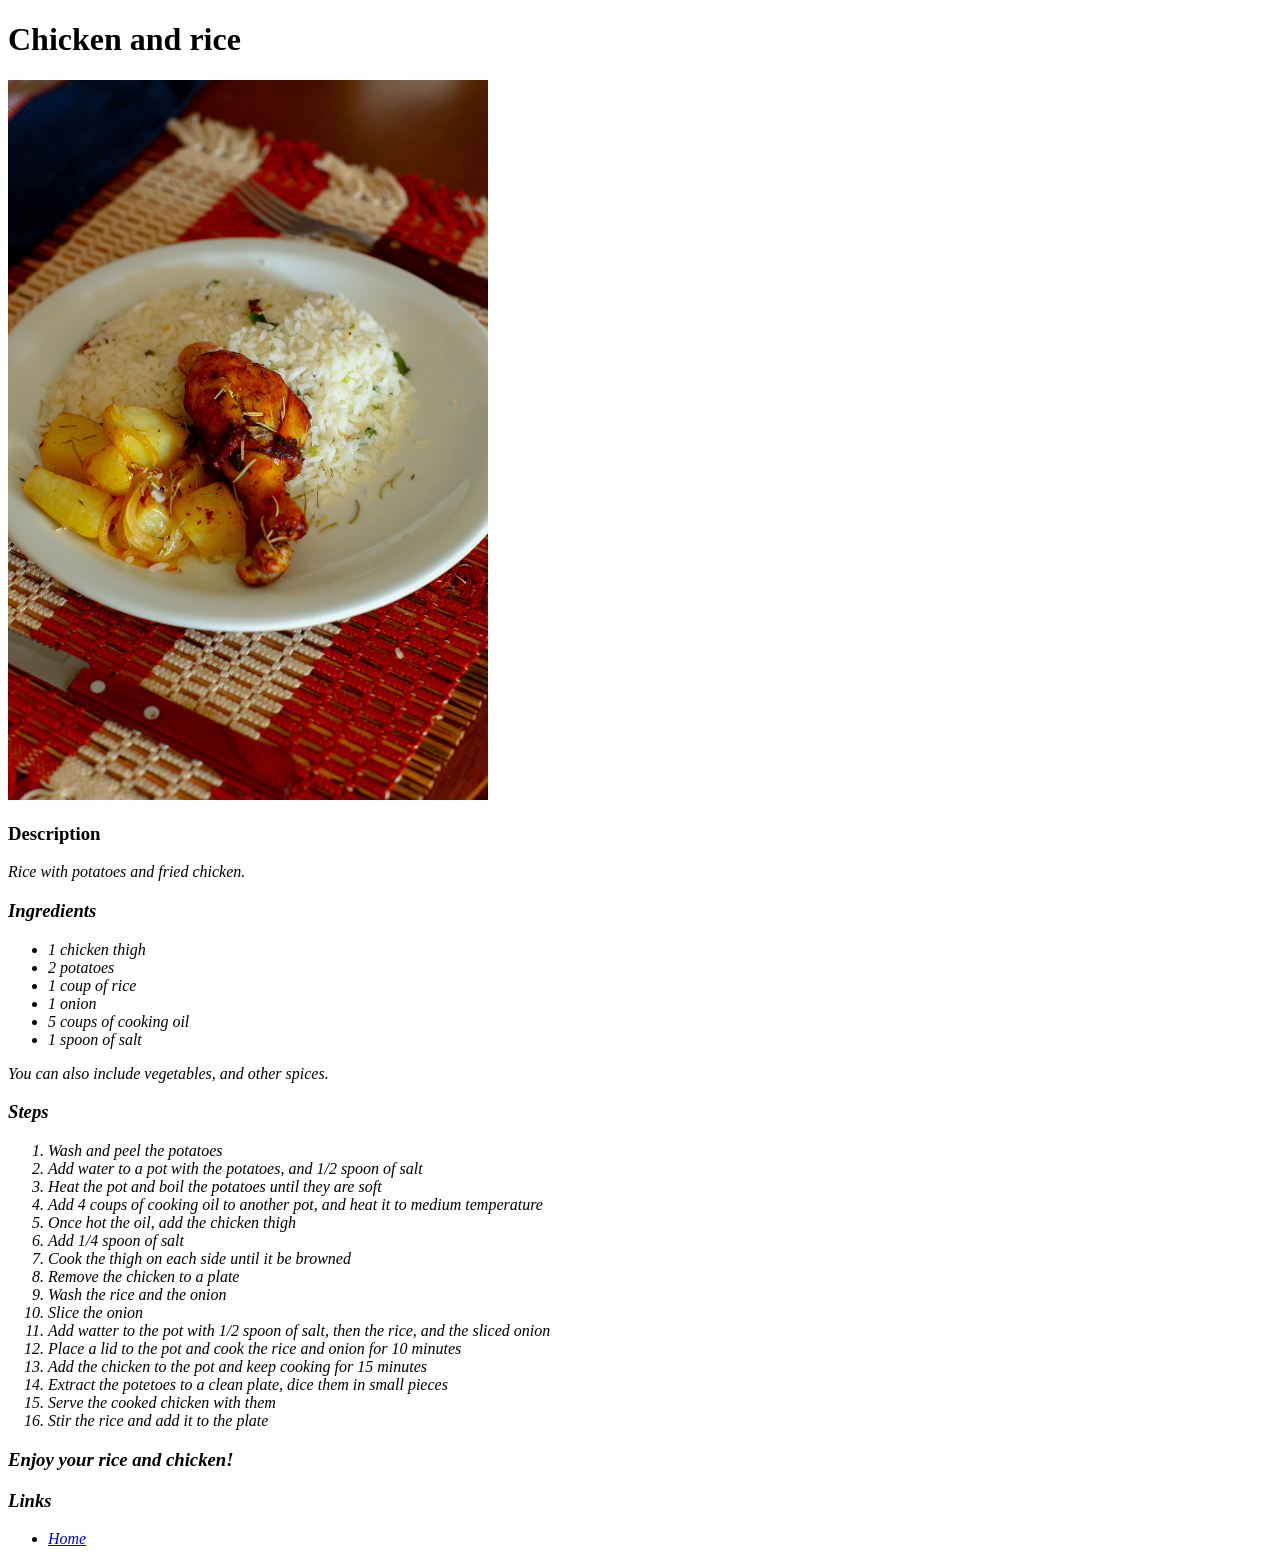
==== recipes/chicken-and-rice.html @ b7d472e0 "Add "Chicken and rice" recipe page" ====
<!DOCTYPE html>

<html lang="en">
	<head>
		<meta charset="utf-8">
		<title>Chicken and rice</title>
	</head>

	<body>
		<h1>Chicken and rice</h1>
		<img src="../assets/chicken-and-rice.jpg" 
			alt="(image)Bowl with rice, potatoes and fried chicken"
			width="480" height="720">

		<h3>Description</h3>
		<p><em>Rice with potatoes and fried chicken.<em></p>

		<h3>Ingredients</h3>
		<ul>
			<li>1 chicken thigh</li>
			<li>2 potatoes</li>
			<li>1 coup of rice</li>
			<li>1 onion</li>
			<li>5 coups of cooking oil</li>
			<li>1 spoon of salt</li>
		</ul>

		<p><em>You can also include vegetables, and other spices.</em></p>

		<h3>Steps</h3>
		<ol>
			<li>Wash and peel the potatoes</li>
			<li>Add water to a pot with the potatoes, and 1/2 spoon 
				of salt</li>
			<li>Heat the pot and boil the potatoes until they are soft</li>
			<li>Add 4 coups of cooking oil to another pot, and heat it to 
				medium temperature</li>	
			<li>Once hot the oil, add the chicken thigh</li>
			<li>Add 1/4 spoon of salt</li>
			<li>Cook the thigh on each side until it be browned</li>
			<li>Remove the chicken to a plate</li>
			<li>Wash the rice and the onion</li>
			<li>Slice the onion</li>
			<li>Add watter to the pot with 1/2 spoon of salt, then the 
				rice, and  the sliced onion</li>
			<li>Place a lid to the pot and cook the rice and onion 
				for 10 minutes</li>
			<li>Add the chicken to the pot and keep cooking for 
				15 minutes</li>
			<li>Extract the potetoes to a clean plate, dice them in small
				pieces</li>
			<li>Serve the cooked chicken with them</li>
			<li>Stir the rice and add it to the plate</li>
		</ol>

		<h3><strong>Enjoy your rice and chicken!</strong></h2>

		<h3>Links</h3>
		<ul>
			<li>
				<a href="../index.html">Home</a>
			</li>
		</ul>
	</body>
</html>
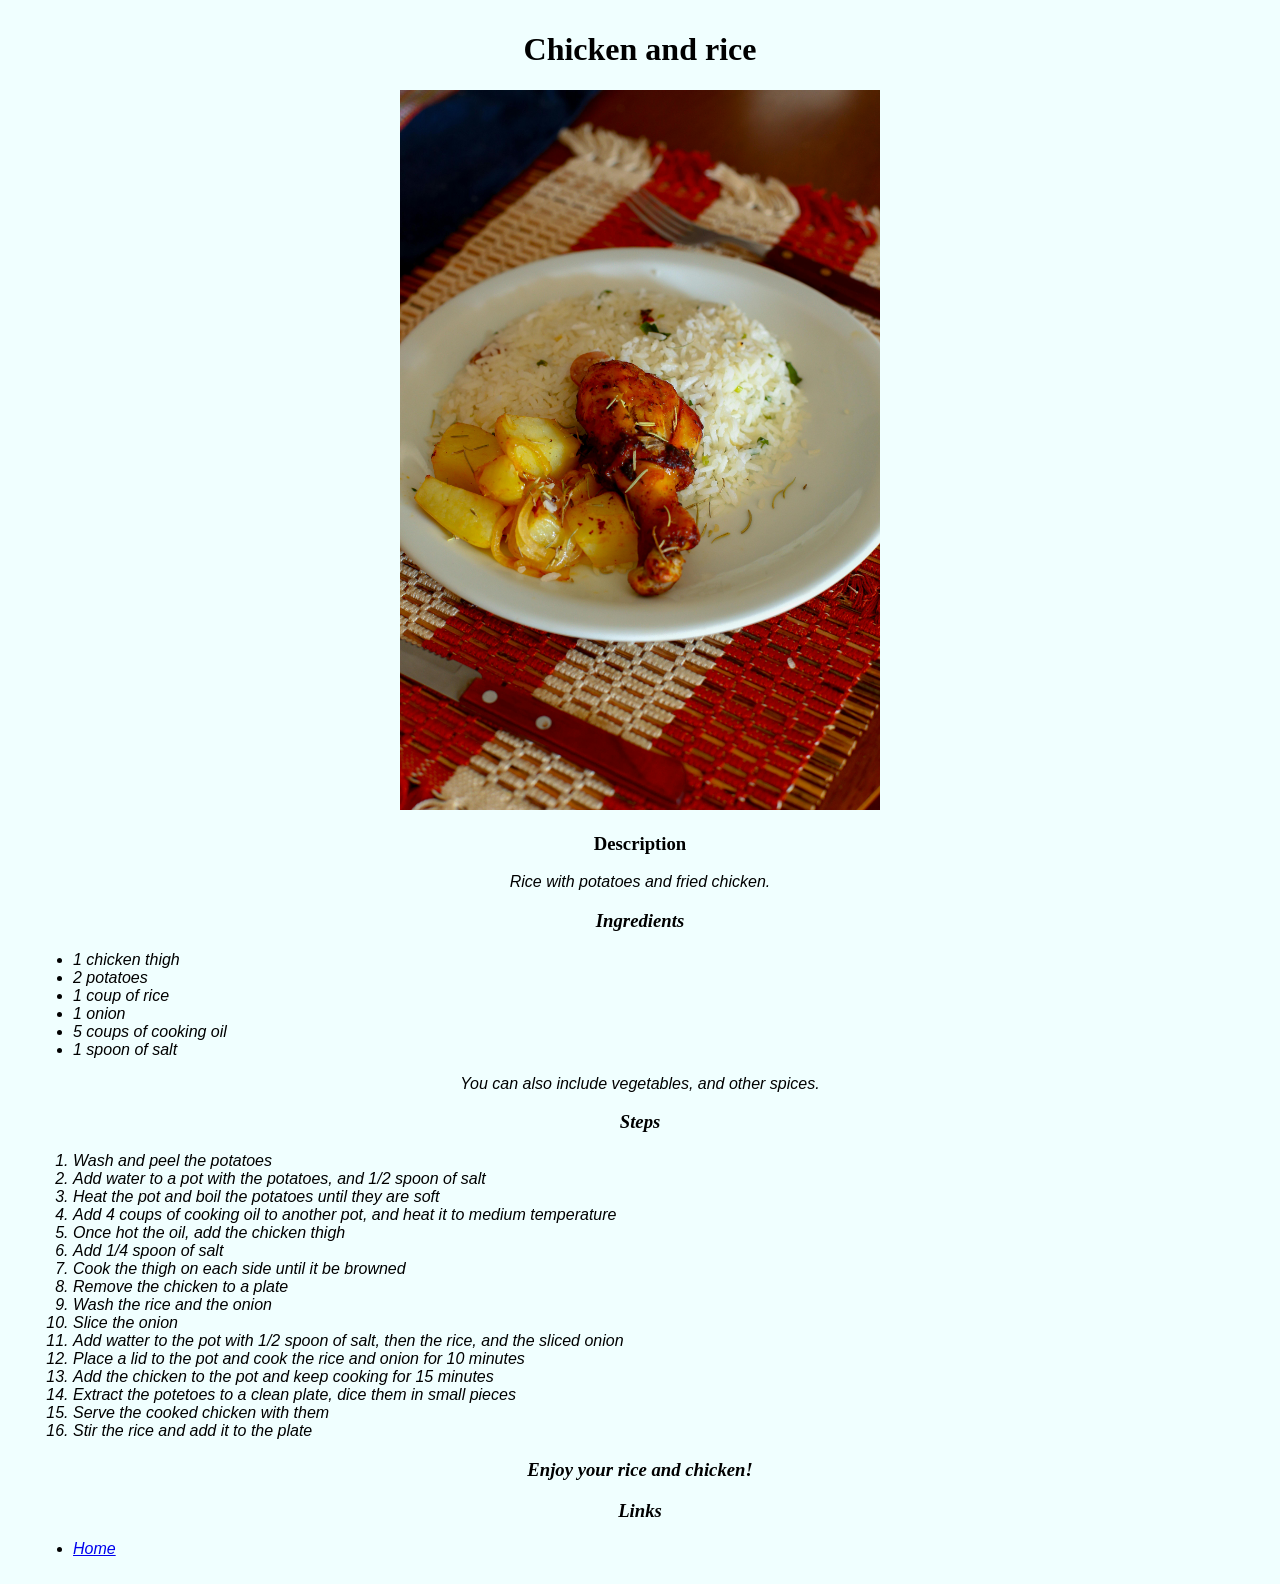
==== commit 4b1f86dd: "Add style with css to the website" ====
--- a/recipes/chicken-and-rice.html
+++ b/recipes/chicken-and-rice.html
@@ -4,12 +4,13 @@
 	<head>
 		<meta charset="utf-8">
 		<title>Chicken and rice</title>
+		<link rel="stylesheet" href="../style.css">
 	</head>
 
 	<body>
 		<h1>Chicken and rice</h1>
 		<img src="../assets/chicken-and-rice.jpg" 
-			alt="(image)Bowl with rice, potatoes and fried chicken"
+			alt="Bowl with rice, potatoes and fried chicken"
 			width="480" height="720">
 
 		<h3>Description</h3>
--- a/style.css
+++ b/style.css
@@ -0,0 +1,21 @@
+body {
+	font-family: Alice, Roboto, sans-serif;
+	text-align: center;
+	box-sizing: border-box;
+	border: 5px;
+	padding: 5px;
+	margin: 5px;
+	background: azure;
+}
+
+ul,
+ol {
+	padding: 0% 5%;
+	text-align: left;
+}
+
+h1,
+h2,
+h3 {
+	font-family: "Times New Roman", serif;
+}
